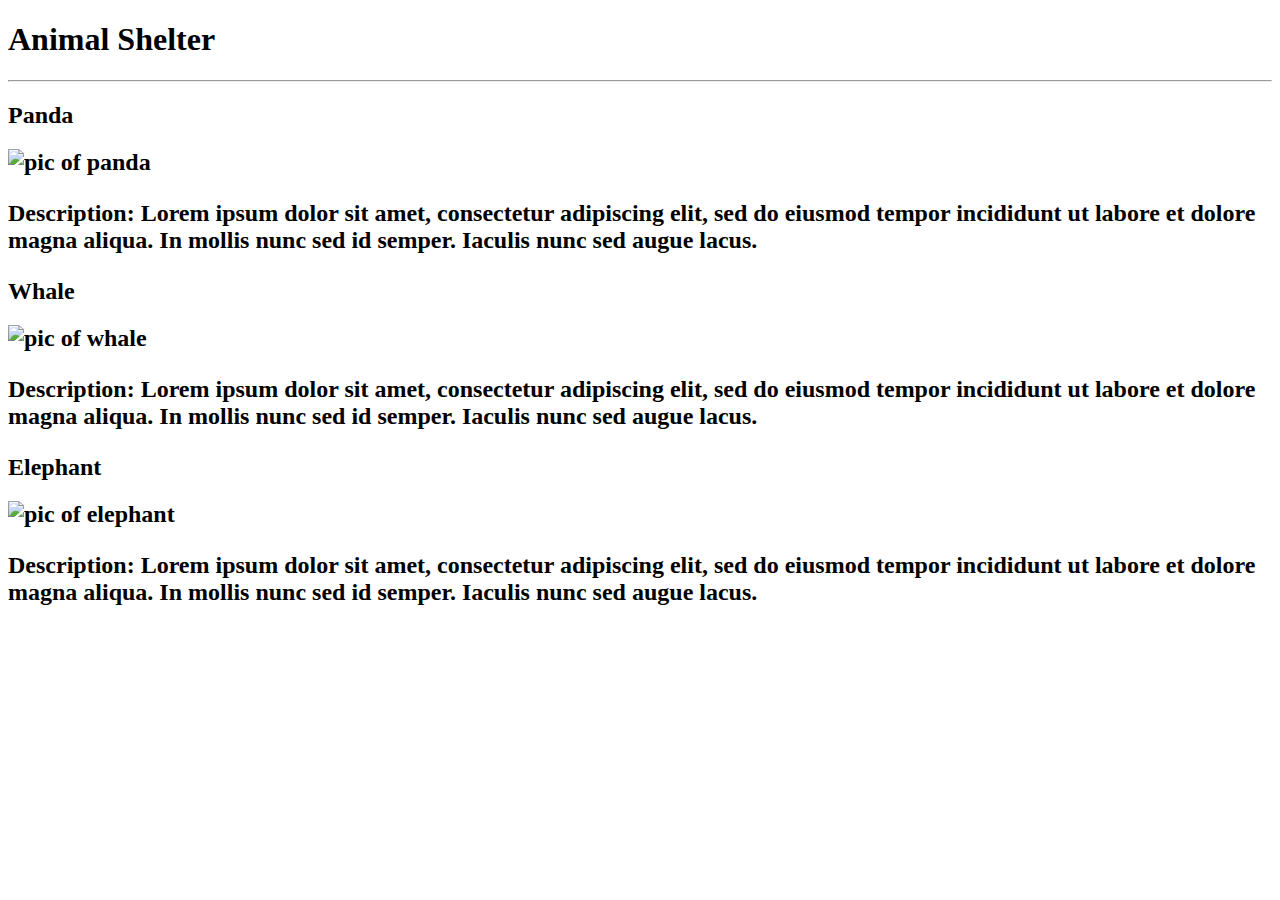
==== index.html @ fa5c6962 "Update picture links, css, and index.html divs,hr, h1, etc." ====
<!DOCTYPE html>
<html lang="en">
<head>
  <meta charset="UTF-8">
  <meta http-equiv="X-UA-Compatible" content="IE=edge">
  <meta name="viewport" content="width=device-width, initial-scale=1.0">
  <link rel="stylesheet" href="css/styles.css">
  <title>Document</title>
</head>
<body>
  <h1>Animal Shelter</h1>
  <hr>
  <div>
    <div>
      <h2>Panda<h2>
      <div>
        <img src="https://upload.wikimedia.org/wikipedia/commons/thumb/0/0f/Grosser_Panda.JPG/1200px-Grosser_Panda.JPG" alt="pic of panda">
        <p>Description: Lorem ipsum dolor sit amet, consectetur adipiscing elit, sed do eiusmod tempor incididunt ut labore et dolore magna aliqua. In mollis nunc sed id semper. Iaculis nunc sed augue lacus.</p>
      </div>
    </div>
    <div>
      <h2>Whale<h2>
      <div>
        <img src="http://t2.gstatic.com/licensed-image?q=tbn:ANd9GcR43BPry8TMW5Z0EQKmucruTKiq-NfJymzd7EhqrSQHaQlOw54TLrFv52pOoe8Mdlz35GGCZspM8vpiBoo" alt="pic of whale">
        <p>Description: Lorem ipsum dolor sit amet, consectetur adipiscing elit, sed do eiusmod tempor incididunt ut labore et dolore magna aliqua. In mollis nunc sed id semper. Iaculis nunc sed augue lacus.</p>
      </div>
    </div>
    <div>
      <h2>Elephant<h2>
      <div>
        <img src="https://files.worldwildlife.org/wwfcmsprod/images/African_Elephant_Kenya_112367/story_full_width/qxyqxqjtu_WW187785.jpg" alt="pic of elephant">
        <p>Description: Lorem ipsum dolor sit amet, consectetur adipiscing elit, sed do eiusmod tempor incididunt ut labore et dolore magna aliqua. In mollis nunc sed id semper. Iaculis nunc sed augue lacus.</p>
      </div>
    </div>
  </div>

</body>
</html>
---- css/styles.css ----
.animal1{
  width: 30%;
}

.animal2{
  width: 30%;
}

.animal3{
  width: 30%;
}
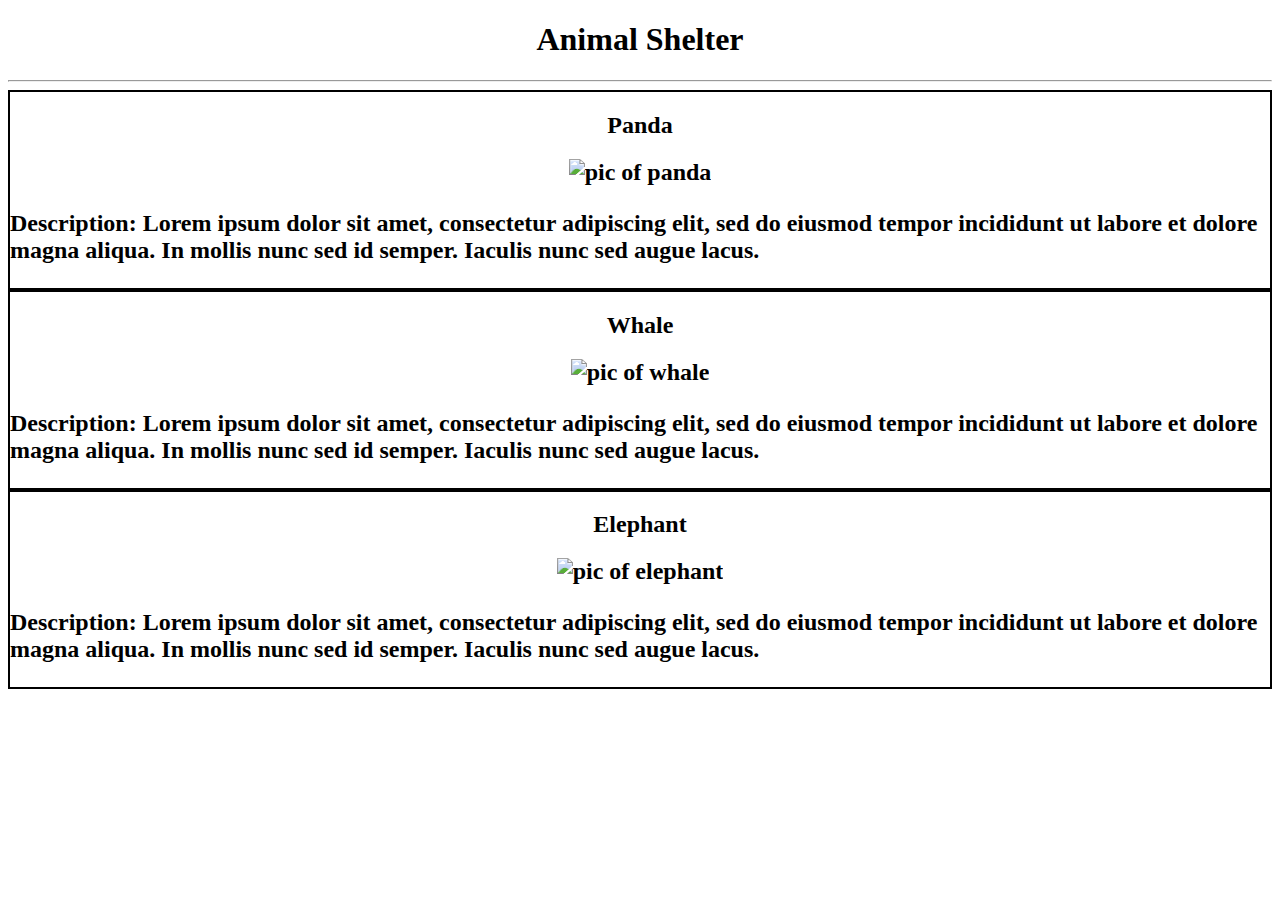
==== commit 658b2942: "Align text on html thrugh css added classes." ====
--- a/index.html
+++ b/index.html
@@ -5,27 +5,27 @@
   <meta http-equiv="X-UA-Compatible" content="IE=edge">
   <meta name="viewport" content="width=device-width, initial-scale=1.0">
   <link rel="stylesheet" href="css/styles.css">
-  <title>Document</title>
+  <title>Animal Shelter</title>
 </head>
 <body>
   <h1>Animal Shelter</h1>
   <hr>
   <div>
-    <div>
+    <div class="animal animal1">
       <h2>Panda<h2>
       <div>
         <img src="https://upload.wikimedia.org/wikipedia/commons/thumb/0/0f/Grosser_Panda.JPG/1200px-Grosser_Panda.JPG" alt="pic of panda">
         <p>Description: Lorem ipsum dolor sit amet, consectetur adipiscing elit, sed do eiusmod tempor incididunt ut labore et dolore magna aliqua. In mollis nunc sed id semper. Iaculis nunc sed augue lacus.</p>
       </div>
     </div>
-    <div>
+    <div class="animal animal2">
       <h2>Whale<h2>
       <div>
         <img src="http://t2.gstatic.com/licensed-image?q=tbn:ANd9GcR43BPry8TMW5Z0EQKmucruTKiq-NfJymzd7EhqrSQHaQlOw54TLrFv52pOoe8Mdlz35GGCZspM8vpiBoo" alt="pic of whale">
         <p>Description: Lorem ipsum dolor sit amet, consectetur adipiscing elit, sed do eiusmod tempor incididunt ut labore et dolore magna aliqua. In mollis nunc sed id semper. Iaculis nunc sed augue lacus.</p>
       </div>
     </div>
-    <div>
+    <div class="animal animal3">
       <h2>Elephant<h2>
       <div>
         <img src="https://files.worldwildlife.org/wwfcmsprod/images/African_Elephant_Kenya_112367/story_full_width/qxyqxqjtu_WW187785.jpg" alt="pic of elephant">
--- a/css/styles.css
+++ b/css/styles.css
@@ -1,11 +1,31 @@
+.animal {
+  width: auto;
+  border: black solid 2px;
+}
+
 .animal1{
-  width: 30%;
+  
 }
 
 .animal2{
-  width: 30%;
+  
 }
 
 .animal3{
+  
+}
+
+.animal img {
   width: 30%;
+}
+h1 {
+  text-align: center;
+}
+
+.animal h2 {
+  text-align: center;
+} 
+
+.animal p {
+  text-align: left ;
 }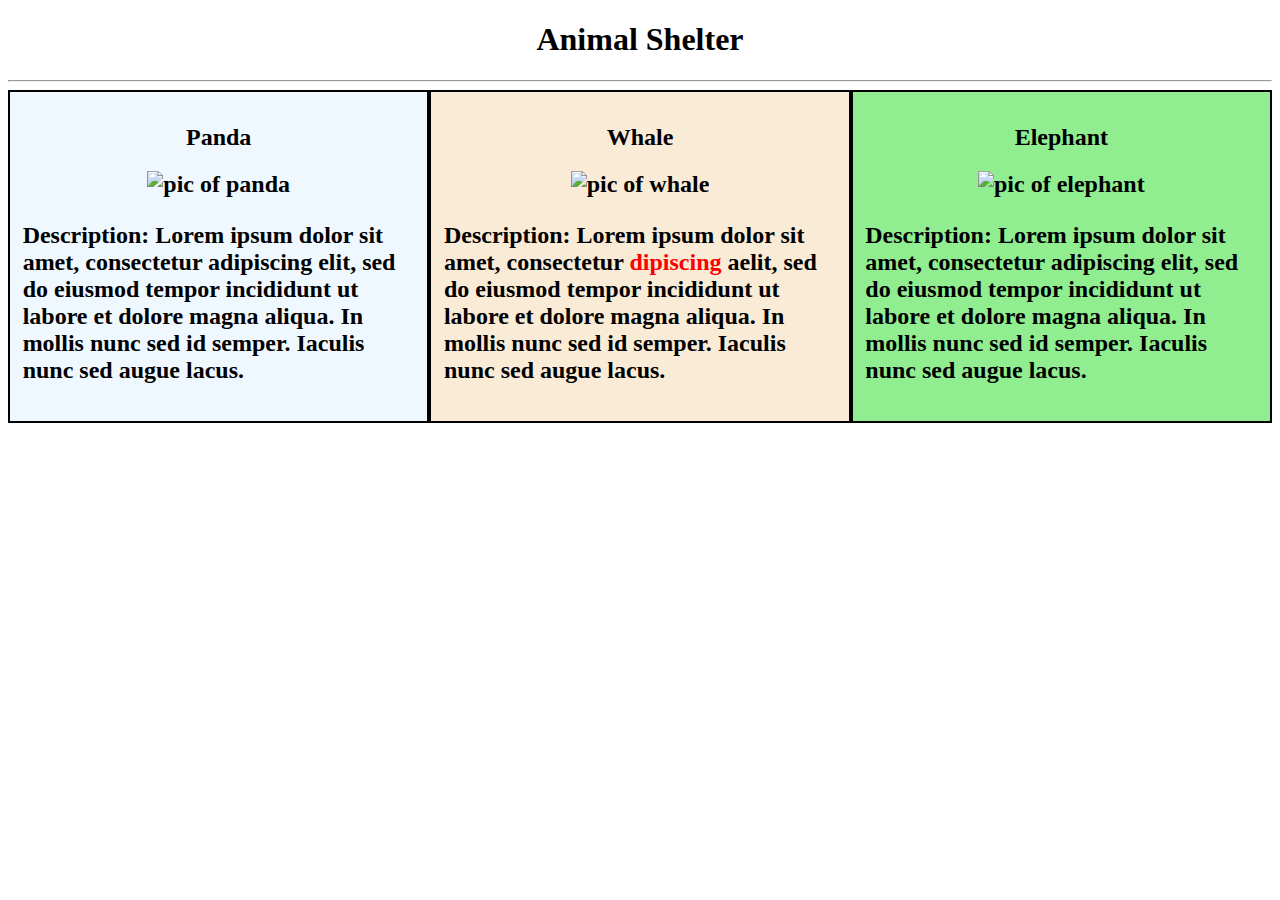
==== commit a034299a: "Add span, class, and reformatting page for border box uniformity." ====
--- a/index.html
+++ b/index.html
@@ -10,7 +10,7 @@
 <body>
   <h1>Animal Shelter</h1>
   <hr>
-  <div>
+  <div class="index">
     <div class="animal animal1">
       <h2>Panda<h2>
       <div>
@@ -22,10 +22,10 @@
       <h2>Whale<h2>
       <div>
         <img src="http://t2.gstatic.com/licensed-image?q=tbn:ANd9GcR43BPry8TMW5Z0EQKmucruTKiq-NfJymzd7EhqrSQHaQlOw54TLrFv52pOoe8Mdlz35GGCZspM8vpiBoo" alt="pic of whale">
-        <p>Description: Lorem ipsum dolor sit amet, consectetur adipiscing elit, sed do eiusmod tempor incididunt ut labore et dolore magna aliqua. In mollis nunc sed id semper. Iaculis nunc sed augue lacus.</p>
+        <p>Description: Lorem ipsum dolor sit amet, consectetur <span id="red-span">dipiscing </span>aelit, sed do eiusmod tempor incididunt ut labore et dolore magna aliqua. In mollis nunc sed id semper. Iaculis nunc sed augue lacus.</p>
       </div>
     </div>
-    <div class="animal animal3">
+    <div class="animal" id="animal3">
       <h2>Elephant<h2>
       <div>
         <img src="https://files.worldwildlife.org/wwfcmsprod/images/African_Elephant_Kenya_112367/story_full_width/qxyqxqjtu_WW187785.jpg" alt="pic of elephant">
--- a/css/styles.css
+++ b/css/styles.css
@@ -1,23 +1,34 @@
+.index {
+  display: flex;
+  justify-content: center;
+}
+
 .animal {
-  width: auto;
+  max-width: 100%;
+  max-height: 33.3%;
+  float: left;
+  padding: 1%;
   border: black solid 2px;
+  box-sizing: border-box;
 }
 
 .animal1{
-  
+  background-color: aliceblue;
 }
 
 .animal2{
-  
+  background-color: antiquewhite;
 }
 
-.animal3{
-  
+#animal3{
+  background-color: lightgreen;
 }
 
 .animal img {
-  width: 30%;
+  width: 100%;
+  height: auto;
 }
+
 h1 {
   text-align: center;
 }
@@ -28,4 +39,8 @@
 
 .animal p {
   text-align: left ;
+}
+
+#red-span {
+  color: red;
 }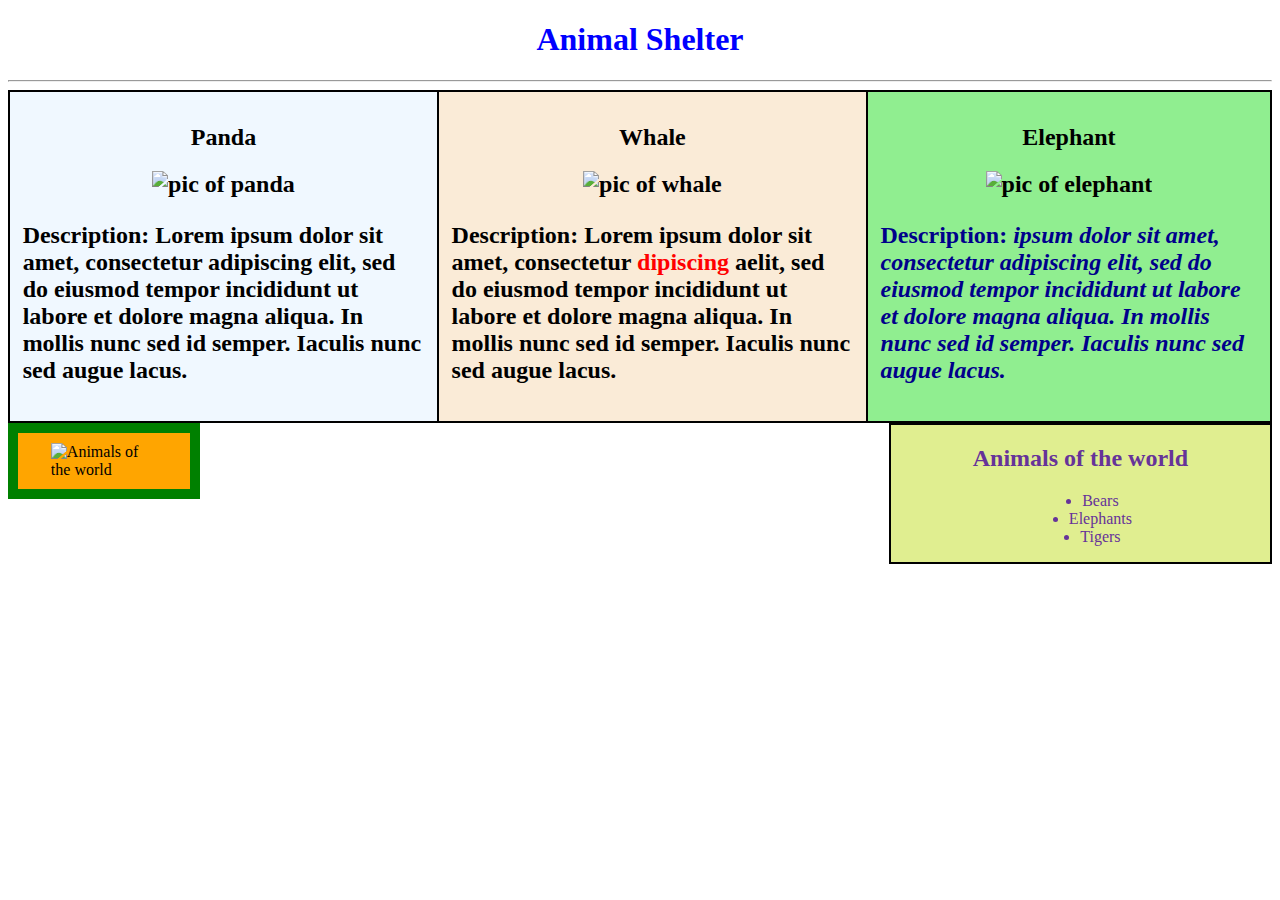
==== commit b9a2002d: "Add new image, unordered list, float and style updates" ====
--- a/index.html
+++ b/index.html
@@ -25,14 +25,27 @@
         <p>Description: Lorem ipsum dolor sit amet, consectetur <span id="red-span">dipiscing </span>aelit, sed do eiusmod tempor incididunt ut labore et dolore magna aliqua. In mollis nunc sed id semper. Iaculis nunc sed augue lacus.</p>
       </div>
     </div>
-    <div class="animal" id="animal3">
+    <div class="animal animal3">
       <h2>Elephant<h2>
       <div>
         <img src="https://files.worldwildlife.org/wwfcmsprod/images/African_Elephant_Kenya_112367/story_full_width/qxyqxqjtu_WW187785.jpg" alt="pic of elephant">
-        <p>Description: Lorem ipsum dolor sit amet, consectetur adipiscing elit, sed do eiusmod tempor incididunt ut labore et dolore magna aliqua. In mollis nunc sed id semper. Iaculis nunc sed augue lacus.</p>
+        <p><strong>Description:</strong> <em>ipsum dolor sit amet, consectetur adipiscing elit, sed do eiusmod tempor incididunt ut labore et dolore magna aliqua. In mollis nunc sed id semper. Iaculis nunc sed augue lacus.</em></p>
       </div>
     </div>
   </div>
 
+  <div class="bottom">
+    <img src="https://d3mvlb3hz2g78.cloudfront.net/wp-content/uploads/2017/04/thumb_720_450_How_Many_Animals_Are_There_in_the_Worlddreamstime_xl_22117291.jpg" alt="Animals of the world">
+  </div>
+
+  <div class="list">
+    <h2>Animals of the world</h2>
+    <ul>
+      <li>Bears</li>
+      <li>Elephants</li>
+      <li>Tigers</li>
+    </ul>
+  </div>
+
 </body>
 </html>--- a/css/styles.css
+++ b/css/styles.css
@@ -8,20 +8,32 @@
   max-height: 33.3%;
   float: left;
   padding: 1%;
-  border: black solid 2px;
+  border: black solid 1px;
   box-sizing: border-box;
 }
 
 .animal1{
   background-color: aliceblue;
+  border-left: black solid 2px;
+  border-top: black solid 2px;
+  border-bottom: black solid 2px;
 }
 
 .animal2{
   background-color: antiquewhite;
+  border-top: black solid 2px;
+  border-bottom: black solid 2px;
 }
 
-#animal3{
+.animal3{
   background-color: lightgreen;
+  border-right: black solid 2px;
+  border-top: black solid 2px;
+  border-bottom: black solid 2px;
+}
+
+.animal3 p {
+  color: darkblue;
 }
 
 .animal img {
@@ -31,6 +43,7 @@
 
 h1 {
   text-align: center;
+  color: blue;
 }
 
 .animal h2 {
@@ -43,4 +56,39 @@
 
 #red-span {
   color: red;
+}
+
+.bottom {
+  float: left;
+  border: green solid 10px;
+  padding: 0 px;
+  background-color: orange;
+  padding: 10px;
+  margin: auto;
+}
+
+.bottom img {
+  margin: auto;
+  width: 70%;
+  height: auto;
+  display: block;
+}
+
+.list {
+  display: block;
+  float: right;
+  background-color: rgb(224, 238, 144);
+  border: black solid 2px;
+  margin: auto;
+  width: 30%;
+}
+
+.list h2 {
+  text-align: center;
+  color: rebeccapurple;
+}
+
+.list ul {
+  justify-items: center;
+  color: rebeccapurple;
 }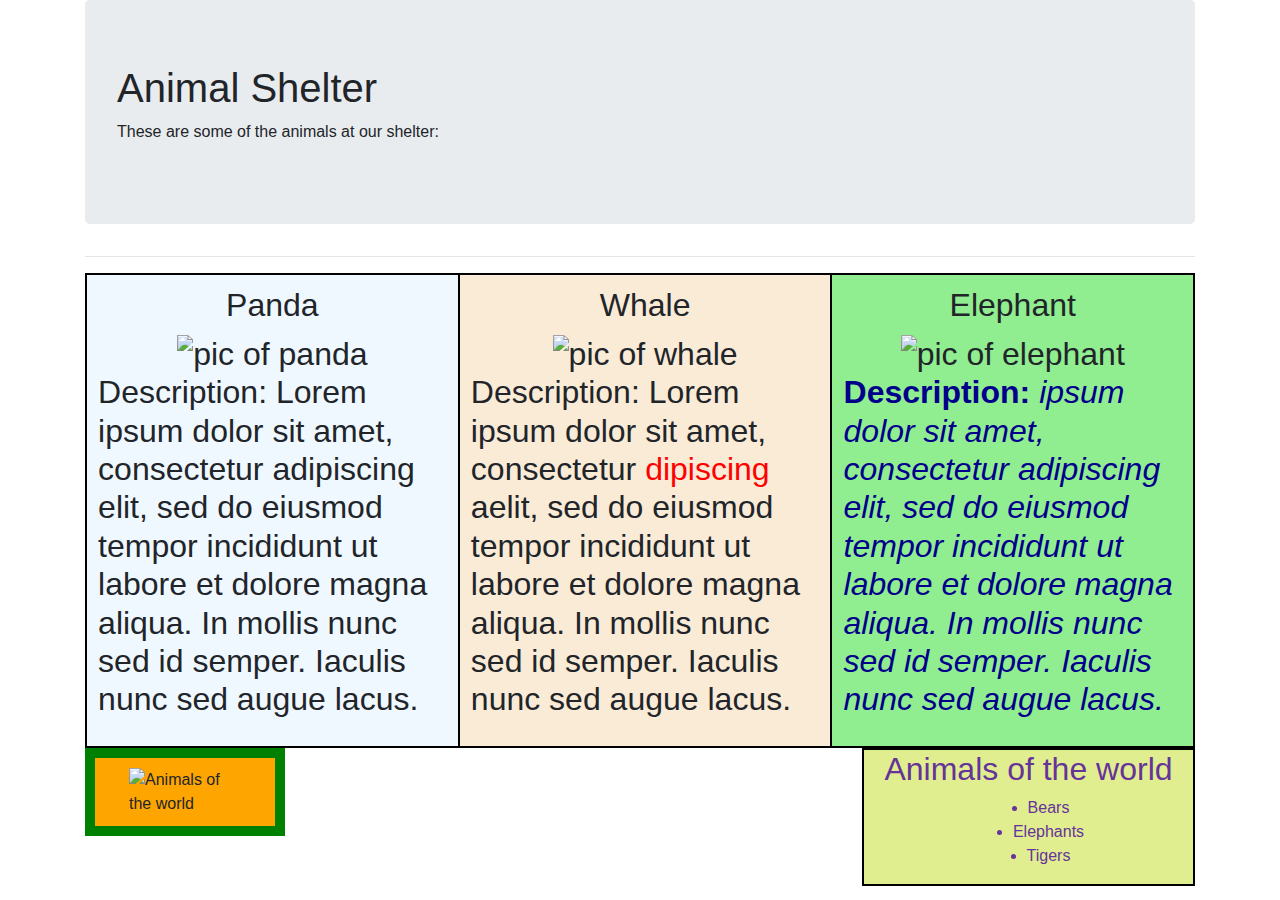
==== commit 56fe542c: "Add bootstrap and some styling on the main header and overall margins" ====
--- a/index.html
+++ b/index.html
@@ -4,48 +4,53 @@
   <meta charset="UTF-8">
   <meta http-equiv="X-UA-Compatible" content="IE=edge">
   <meta name="viewport" content="width=device-width, initial-scale=1.0">
-  <link rel="stylesheet" href="css/styles.css">
+  <link href="css/bootstrap.css" rel ="stylesheet" type="text/css" media="all">
+  <link rel="stylesheet" href="css/styles.css" type="text/css" media="all">
   <title>Animal Shelter</title>
 </head>
 <body>
-  <h1>Animal Shelter</h1>
-  <hr>
-  <div class="index">
-    <div class="animal animal1">
-      <h2>Panda<h2>
-      <div>
-        <img src="https://upload.wikimedia.org/wikipedia/commons/thumb/0/0f/Grosser_Panda.JPG/1200px-Grosser_Panda.JPG" alt="pic of panda">
-        <p>Description: Lorem ipsum dolor sit amet, consectetur adipiscing elit, sed do eiusmod tempor incididunt ut labore et dolore magna aliqua. In mollis nunc sed id semper. Iaculis nunc sed augue lacus.</p>
+  <div class="container">
+    <div class="jumbotron">
+      <h1>Animal Shelter</h1>
+      <p>These are some of the animals at our shelter:</p>
+    </div>
+    <hr>
+    <div class="index">
+      <div class="animal animal1">
+        <h2>Panda<h2>
+        <div>
+          <img src="https://upload.wikimedia.org/wikipedia/commons/thumb/0/0f/Grosser_Panda.JPG/1200px-Grosser_Panda.JPG" alt="pic of panda">
+          <p>Description: Lorem ipsum dolor sit amet, consectetur adipiscing elit, sed do eiusmod tempor incididunt ut labore et dolore magna aliqua. In mollis nunc sed id semper. Iaculis nunc sed augue lacus.</p>
+        </div>
+      </div>
+      <div class="animal animal2">
+        <h2>Whale<h2>
+        <div>
+          <img src="http://t2.gstatic.com/licensed-image?q=tbn:ANd9GcR43BPry8TMW5Z0EQKmucruTKiq-NfJymzd7EhqrSQHaQlOw54TLrFv52pOoe8Mdlz35GGCZspM8vpiBoo" alt="pic of whale">
+          <p>Description: Lorem ipsum dolor sit amet, consectetur <span id="red-span">dipiscing </span>aelit, sed do eiusmod tempor incididunt ut labore et dolore magna aliqua. In mollis nunc sed id semper. Iaculis nunc sed augue lacus.</p>
+        </div>
+      </div>
+      <div class="animal animal3">
+        <h2>Elephant<h2>
+        <div>
+          <img src="https://files.worldwildlife.org/wwfcmsprod/images/African_Elephant_Kenya_112367/story_full_width/qxyqxqjtu_WW187785.jpg" alt="pic of elephant">
+          <p><strong>Description:</strong> <em>ipsum dolor sit amet, consectetur adipiscing elit, sed do eiusmod tempor incididunt ut labore et dolore magna aliqua. In mollis nunc sed id semper. Iaculis nunc sed augue lacus.</em></p>
+        </div>
       </div>
     </div>
-    <div class="animal animal2">
-      <h2>Whale<h2>
-      <div>
-        <img src="http://t2.gstatic.com/licensed-image?q=tbn:ANd9GcR43BPry8TMW5Z0EQKmucruTKiq-NfJymzd7EhqrSQHaQlOw54TLrFv52pOoe8Mdlz35GGCZspM8vpiBoo" alt="pic of whale">
-        <p>Description: Lorem ipsum dolor sit amet, consectetur <span id="red-span">dipiscing </span>aelit, sed do eiusmod tempor incididunt ut labore et dolore magna aliqua. In mollis nunc sed id semper. Iaculis nunc sed augue lacus.</p>
-      </div>
+
+    <div class="bottom">
+      <img src="https://d3mvlb3hz2g78.cloudfront.net/wp-content/uploads/2017/04/thumb_720_450_How_Many_Animals_Are_There_in_the_Worlddreamstime_xl_22117291.jpg" alt="Animals of the world">
     </div>
-    <div class="animal animal3">
-      <h2>Elephant<h2>
-      <div>
-        <img src="https://files.worldwildlife.org/wwfcmsprod/images/African_Elephant_Kenya_112367/story_full_width/qxyqxqjtu_WW187785.jpg" alt="pic of elephant">
-        <p><strong>Description:</strong> <em>ipsum dolor sit amet, consectetur adipiscing elit, sed do eiusmod tempor incididunt ut labore et dolore magna aliqua. In mollis nunc sed id semper. Iaculis nunc sed augue lacus.</em></p>
-      </div>
+
+    <div class="list">
+      <h2>Animals of the world</h2>
+      <ul>
+        <li>Bears</li>
+        <li>Elephants</li>
+        <li>Tigers</li>
+      </ul>
     </div>
   </div>
-
-  <div class="bottom">
-    <img src="https://d3mvlb3hz2g78.cloudfront.net/wp-content/uploads/2017/04/thumb_720_450_How_Many_Animals_Are_There_in_the_Worlddreamstime_xl_22117291.jpg" alt="Animals of the world">
-  </div>
-
-  <div class="list">
-    <h2>Animals of the world</h2>
-    <ul>
-      <li>Bears</li>
-      <li>Elephants</li>
-      <li>Tigers</li>
-    </ul>
-  </div>
-
 </body>
 </html>--- a/css/styles.css
+++ b/css/styles.css
@@ -39,11 +39,6 @@
 .animal img {
   width: 100%;
   height: auto;
-}
-
-h1 {
-  text-align: center;
-  color: blue;
 }
 
 .animal h2 {
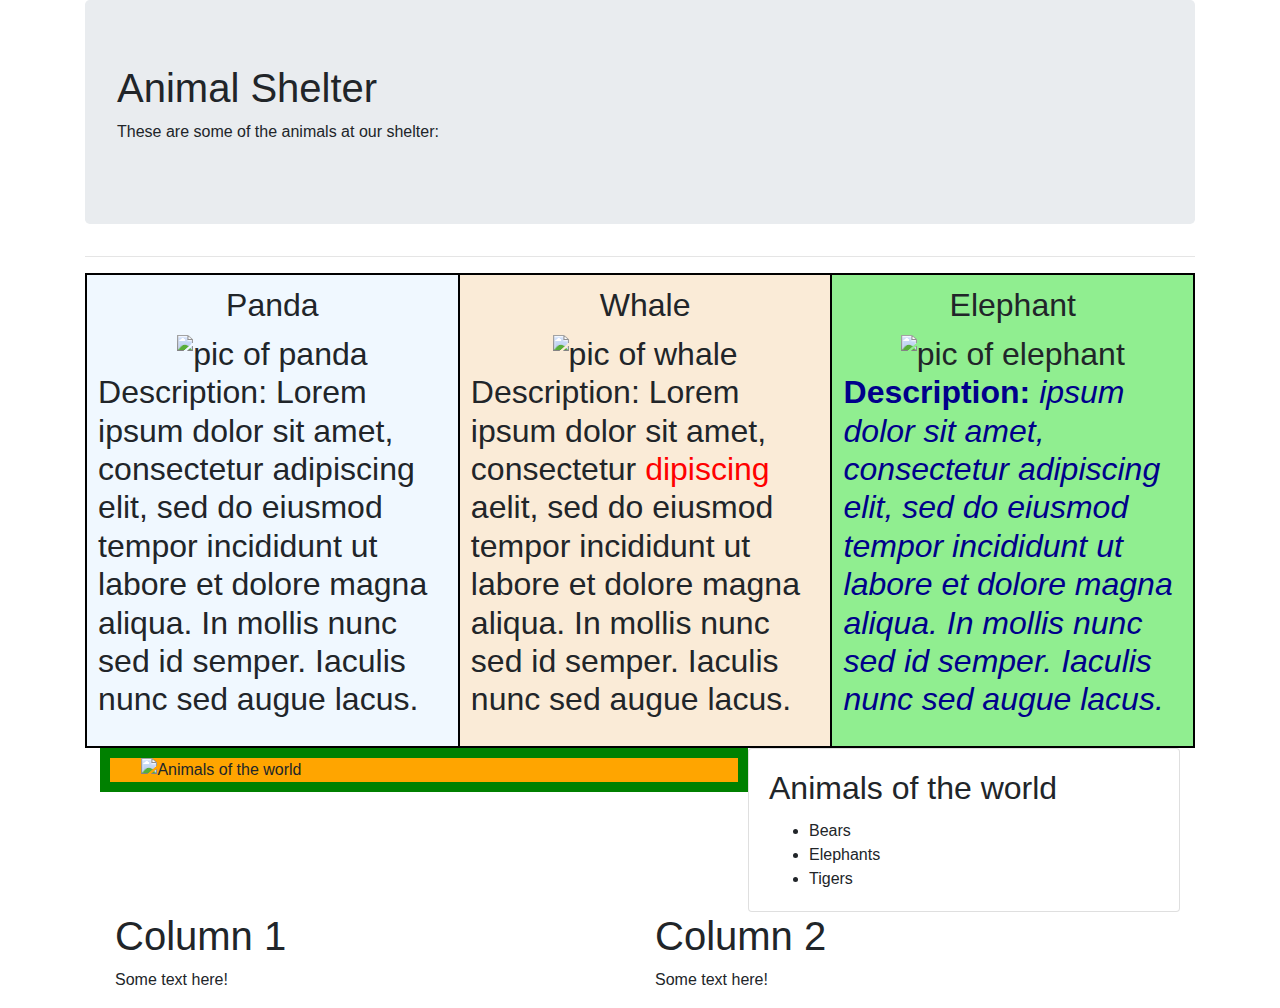
==== commit 9646bad3: "Add some additional bootstrap formating to organize the page" ====
--- a/index.html
+++ b/index.html
@@ -38,18 +38,34 @@
         </div>
       </div>
     </div>
+    <div class="container">
+      <div class="bottom">
+        <img src="https://d3mvlb3hz2g78.cloudfront.net/wp-content/uploads/2017/04/thumb_720_450_How_Many_Animals_Are_There_in_the_Worlddreamstime_xl_22117291.jpg" alt="Animals of the world">
+      </div>
 
-    <div class="bottom">
-      <img src="https://d3mvlb3hz2g78.cloudfront.net/wp-content/uploads/2017/04/thumb_720_450_How_Many_Animals_Are_There_in_the_Worlddreamstime_xl_22117291.jpg" alt="Animals of the world">
+      <div class="card">
+        <div class="card-body">
+          <h2 class="card-title">Animals of the world</h2>
+          <ul class="card-text"><div class="list">
+            <li>Bears</li>
+            <li>Elephants</li>
+            <li>Tigers</li>
+        </ul>
+      </div>
     </div>
 
-    <div class="list">
-      <h2>Animals of the world</h2>
-      <ul>
-        <li>Bears</li>
-        <li>Elephants</li>
-        <li>Tigers</li>
-      </ul>
+    <div class="container">
+      <div class="row">
+        <div class="col-md-6">
+          <h1>Column 1</h1>
+          <p>Some text here!</p>
+        </div>
+        <div class="col-md-6">
+          <h1>Column 2</h1>
+          <p>Some text here!</p>
+        </div>
+      </div>
+    </div>
     </div>
   </div>
 </body>
--- a/css/styles.css
+++ b/css/styles.css
@@ -55,35 +55,21 @@
 
 .bottom {
   float: left;
+  width: 60%;
   border: green solid 10px;
-  padding: 0 px;
+  padding: 10 px;
   background-color: orange;
-  padding: 10px;
   margin: auto;
 }
 
 .bottom img {
   margin: auto;
-  width: 70%;
+  width: 90%;
   height: auto;
   display: block;
 }
 
-.list {
-  display: block;
-  float: right;
-  background-color: rgb(224, 238, 144);
-  border: black solid 2px;
-  margin: auto;
-  width: 30%;
-}
-
-.list h2 {
-  text-align: center;
-  color: rebeccapurple;
-}
-
-.list ul {
-  justify-items: center;
-  color: rebeccapurple;
-}+/* .list {
+  background-color: aqua;
+  border: black dashed 7px;
+} */